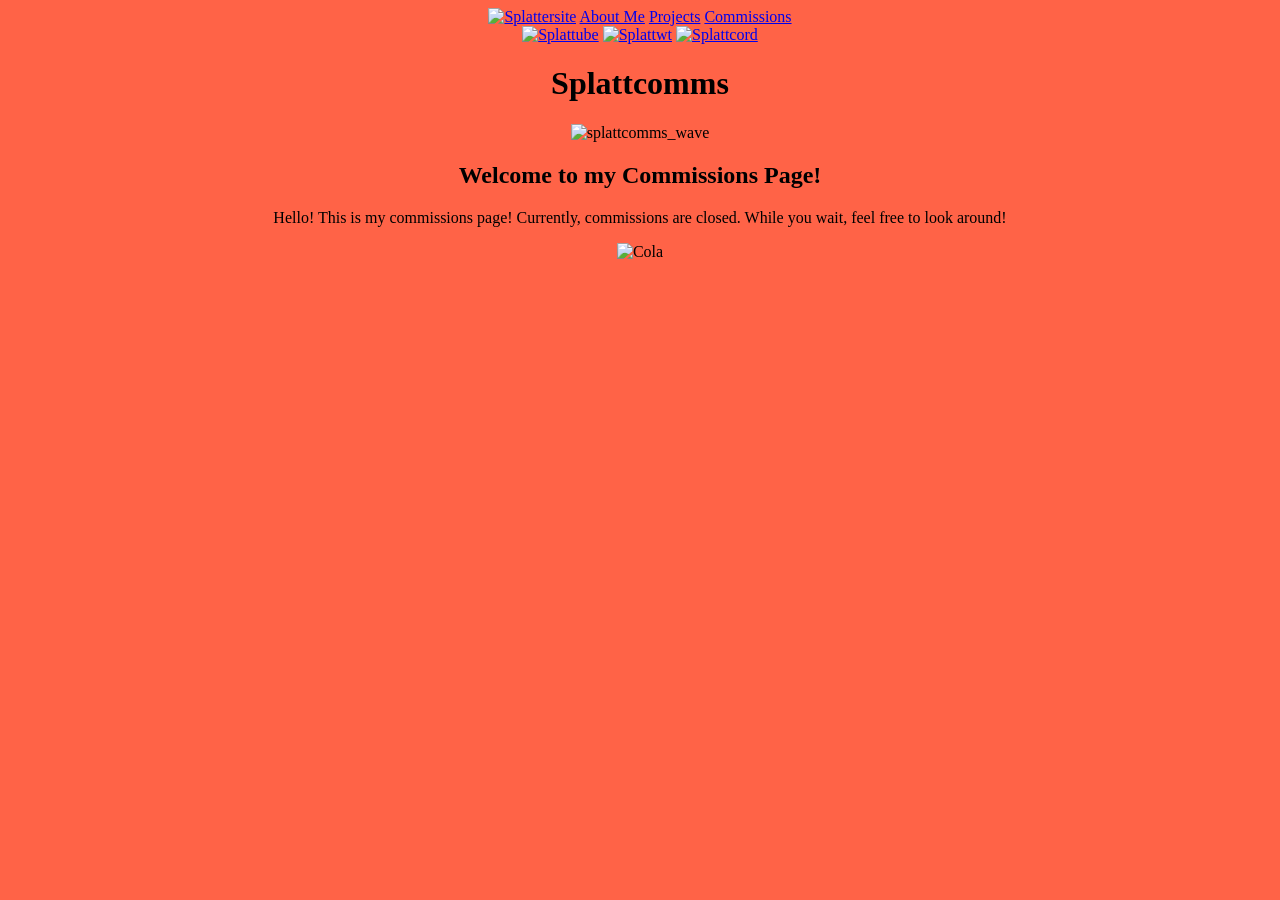
==== commissions.html @ 08ecee02 "Add files via upload" ====
<!DOCTYPE html>

<html lang="en-US">
<head>
<title>Splatt's Commission Page</title>
<link rel="shortcut icon" type="image/x-icon" href="./img/penicon.png">
<link rel="stylesheet" href="./css/styles.css">
</head>

<body style="text-align:center;background-color:#ff6347">
<div id="topmenu">
  <div class="menu-left">
    <a href="index.html">
    <img id="splatthome" src="./img/splattlogo.png" alt="Splattersite"></a>
    <a href="index.html#bio">About Me</a>
    <a href="index.html#projects">Projects</a>
    <a href="commissions.html">Commissions</a>
  </div>

  <div class="menu-right">
    <a href="https://www.youtube.com/@Splattercup" target="_blank">
    <img id="splattube" src="./img/splattube.png" alt="Splattube"></a>
    <a href="https://www.twitter.com/Splattercup" target="_blank">
    <img id="splattwt" src="./img/splattwt.png" alt="Splattwt"></a>
    <a href="games.html" target="_blank">
    <img id="splattcord" src="./img/splattcord.png" alt="Splattcord"></a>
  </div>
</div>

<div class="page-content">

  <h1 id="title">Splattcomms</h1>

    <div class="classic_box">
      <img src="./img/splattcomms_wave.png" alt="splattcomms_wave" width = "400">
      <h2>Welcome to my Commissions Page!</h2>
      <p>Hello! This is my commissions page! Currently, commissions are closed. While you wait, feel free to look around!</p>
    </div>

  <img src="./img/colaart.png" alt="Cola">

</div>

<script src="./js/scripts.js"></script>
</body>
</html>
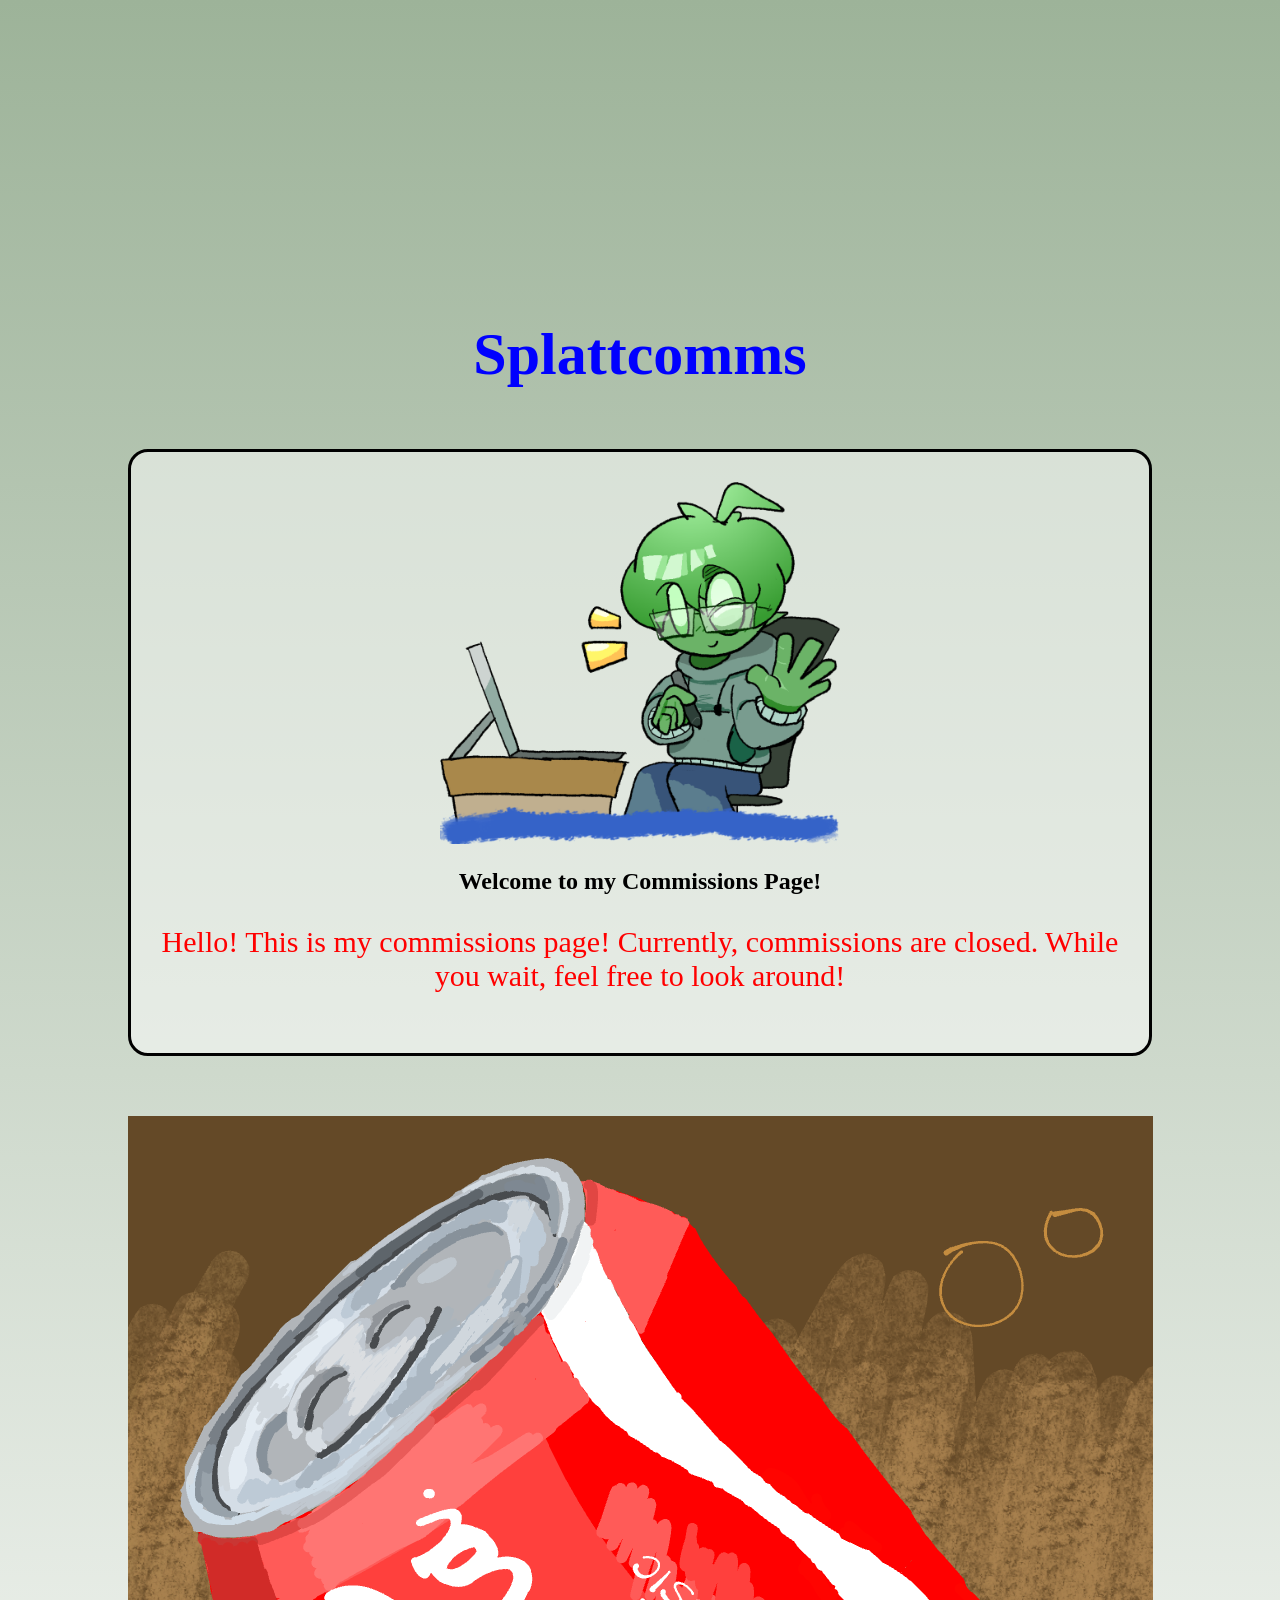
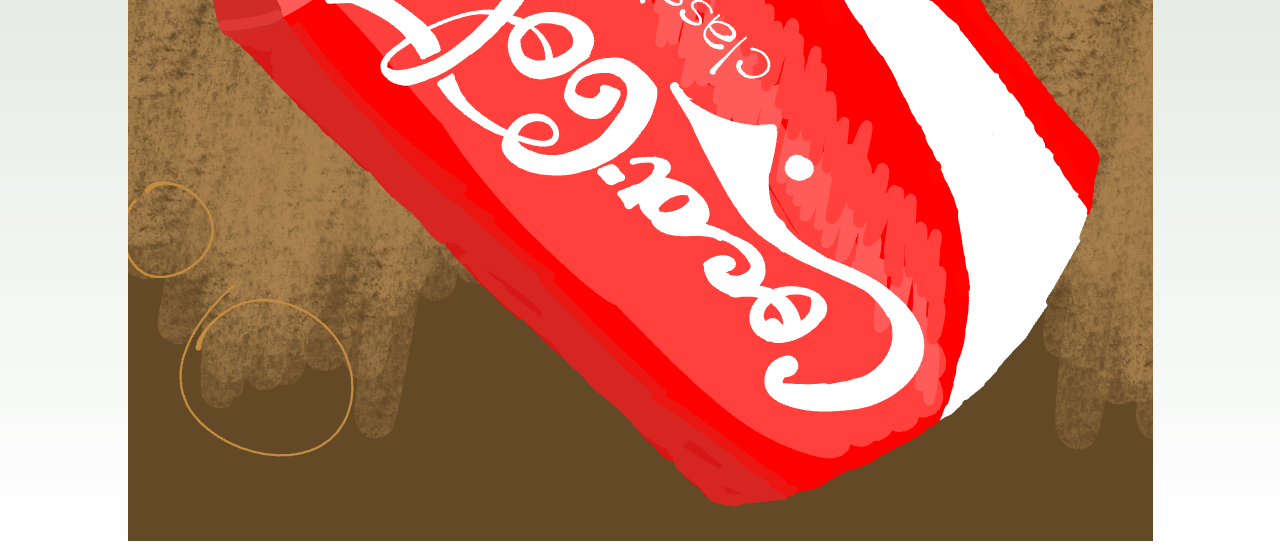
==== commit b7ddd4f5: "Update commissions.html" ====
--- a/commissions.html
+++ b/commissions.html
@@ -4,7 +4,7 @@
 <head>
 <title>Splatt's Commission Page</title>
 <link rel="shortcut icon" type="image/x-icon" href="./img/penicon.png">
-<link rel="stylesheet" href="./css/styles.css">
+<link rel="stylesheet" href="./styles.css">
 </head>
 
 <body style="text-align:center;background-color:#ff6347">
@@ -41,6 +41,6 @@
 
 </div>
 
-<script src="./js/scripts.js"></script>
+<script src="./scripts.js"></script>
 </body>
-</html>+</html>
--- a/styles.css
+++ b/styles.css
@@ -0,0 +1,386 @@
+/*body stats*/
+body {
+  margin: 0;
+  background: linear-gradient(#9db399, #ffffff);
+}
+
+/* everything except the top menu fades between pages */
+body::after {
+  content: "";
+  display: block;
+}
+
+.page-content {
+  opacity: 0;
+  animation: pageFadeIn 0.4s ease forwards;
+}
+
+.page-content.page-leaving {
+  opacity: 0;
+  animation: none;
+}
+
+@keyframes pageFadeIn {
+  from {
+    opacity: 0;
+  }
+
+  to {
+    opacity: 1;
+  }
+}
+html {
+    scroll-behavior: smooth;
+}
+
+h1 {
+  color: blue;
+  text-align: center;
+  font-size: 60px;
+}
+
+p {
+  color: red;
+  font-size: 30px;
+}
+
+/* automatic Link Layout */
+a:link {
+  color: blue;
+  background-color: transparent;
+  text-decoration: none;
+}
+
+a:visited {
+  color: purple;
+  background-color: transparent;
+  text-decoration: none;
+}
+
+a:hover {
+  color: red;
+  background-color: transparent;
+  text-decoration: underline;
+}
+
+a:active {
+  color: yellow;
+  background-color: transparent;
+  text-decoration: underline;
+}
+
+/*spacing from top screen to title and fade*/
+#title {
+  padding-top: 280px;
+  opacity: 0;
+  animation: fadein 2s ease-in forwards;
+  transform-origin: top center;
+  transition: transform 0.3s ease;
+}
+
+#title.shrink {
+  transform: scale(0.6);
+}
+
+@keyframes fadein {
+  from {
+    opacity: 0;
+  }
+
+  to {
+    opacity: 1;
+  }
+}
+
+#topmenu {
+  /*default menu*/
+  /*display: flex;*/
+  /*align-items: center;*/
+  /*background-color: #333;*/
+
+  background-image: url("./img/topmenu_ink_shade.png");
+  background-size: cover;
+  background-position: center;
+  
+  height: 250px;
+  width: 100%;
+
+  padding-left: 10px;
+  padding-right: 30px;
+  padding-top: 15px;
+  box-sizing: border-box;
+  
+  position: fixed;
+  top: -250px;
+  display: flex;
+  justify-content: space-between;
+  align-items: flex-start;
+
+  transition: top 0.3s;
+
+  z-index: 1000;
+}
+
+/* left and right topmenu groups */
+.menu-left,
+.menu-right {
+  display: flex;
+  align-items: flex-start;
+  gap: 20px;
+}
+
+.menu-right {
+  margin-left: auto;
+}
+
+/* The links inside topmenu bar */
+#topmenu a {
+  display: block;
+  color: black;
+  text-align: center;
+  padding: 28px 32px;
+  text-decoration: none;
+  font-size: 20px;
+  transition: 0.2s linear; 
+}
+
+/* boxes around the three text links */
+#topmenu .menu-left a:not(:first-child) {
+  background-color: rgba(255, 255, 255, 0.5);
+  border: 2px solid black;
+  border-radius: 15px;
+  padding: 12px 20px;
+  transition: 
+    transform 0.2s, 
+    background-color 0.2s, 
+box-shadow 0.2s;
+}
+
+/* hover */
+#topmenu .menu-left a:not(:first-child):hover {
+  transform: translateY(-5px);
+  background-color: rgba(255, 255, 255, 0.8);
+  box-shadow: inset 0 0 20px white;
+  text-decoration: none;
+}
+
+/* click */
+#topmenu .menu-left a:not(:first-child):active {
+  transform: translateY(2px);
+  background-color: rgba(100, 200, 100, 0.8);
+}
+
+#topmenu .menu-left a:first-child:hover {
+  background-color: transparent;
+}
+
+/* splatt logo */
+
+#topmenu .menu-left a:first-child {
+  padding: 0;
+}
+
+#topmenu .menu-left a:first-child img {
+  display: block;
+  width: 240px;
+  height: auto;
+
+  /* animation for actions below */
+  transition: transform 0.2s ease;
+}
+
+/* hover */
+#topmenu .menu-left a:first-child:hover img {
+  content: url("../img/splattlogohover.png");
+  transform: translateY(-5px);
+}
+
+/* while clicking */
+#topmenu .menu-left a:first-child:active img {
+  content: url("../img/splattlogoclicked.png");
+  transform: translateY(2px) scale(0.95);
+}
+/* logo stash */
+/* youtube */
+#topmenu a:has(#splattube):hover img { 
+content: url("../img/splattubehover.png"); 
+} 
+
+#topmenu a:has(#splattube):active img { 
+content: url("../img/splattubeclicked.png"); 
+transform: scale(0.8); 
+} 
+
+/* discord */ 
+#topmenu a:has(#splattcord):hover img { 
+content: url("../img/splattcordhover.png"); 
+} 
+
+#topmenu a:has(#splattcord):active img { 
+content: url("../img/splattcordclicked.png"); 
+transform: scale(0.8); 
+} 
+
+/* twitter */ 
+#topmenu a:has(#splattwt):hover img { 
+content: url("../img/splattwthover.png"); 
+} 
+
+#topmenu a:has(#splattwt):active img { content: url("../img/splattwtclick.png"); transform: scale(0.8); }
+
+/* logos topmenu */
+
+#splattube, 
+#splattwt, 
+#splattcord { 
+display: block; 
+height: 50px; 
+width: auto; 
+
+transition: transform 0.2s; 
+} 
+
+/* icon hover */ 
+#topmenu a:has(#splattube):hover, 
+#topmenu a:has(#splattwt):hover, 
+#topmenu a:has(#splattcord):hover { 
+  transform: translateY(-8px); 
+  background-color: rgba(255, 255, 255, 0.8); 
+  box-shadow: inset 0 0 50px white; 
+}
+
+/* boxes around logos */
+#topmenu a:has(#splattube),
+#topmenu a:has(#splattwt),
+#topmenu a:has(#splattcord) {
+  background-color: rgba(255, 255, 255, 0.5);
+  border: 2px solid black;
+  border-radius: 15px;
+  padding: 6px;
+  transition: 
+    transform 0.2s, 
+    background-color 0.2s, 
+    box-shadow 0.2s;
+}
+
+/* boxes outside of topmenu */
+
+/* one large box containing all three icons */ 
+.socialcontainer { 
+  display: inline-flex; 
+  align-items: center; 
+  justify-content: center; 
+  gap: 15px; 
+
+  background-color: rgba(255, 255, 255, 0.5); 
+  border: 2px solid black; 
+  border-radius: 15px; 
+  padding: 15px; 
+}
+
+/* individual icon boxes */
+.socialcontainer .socialbox {
+  display: flex;
+  align-items: center;
+  justify-content: center;
+
+  background-color: rgba(255, 255, 255, 0.5);
+  border: 2px solid black;
+  border-radius: 15px;
+
+  padding: 5px; 
+  margin: 0;
+
+  transition: 
+    transform 0.2s, 
+    background-color 0.2s, 
+    box-shadow 0.2s;
+}
+
+.socialcontainer .socialbox img {
+  display: block;
+  height: 75px;
+  width: auto;
+}
+
+.socialcontainer .socialbox:hover {
+  transform: translateY(-8px);
+  background-color: rgba(255, 255, 255, 0.8);
+  box-shadow: inset 0 0 50px white;
+
+  text-decoration: none;
+}
+
+/* youtube hover/click */ 
+.socialcontainer .socialbox:has(img[alt="YouTube"]):hover img { 
+content: url("../img/splattubehover.png"); 
+transition: transform 0.2s; 
+} 
+
+.socialcontainer .socialbox:has(img[alt="YouTube"]):active img { 
+content: url("../img/splattubeclicked.png"); 
+transform: scale(0.8); 
+transition: transform 0.2s;
+} 
+
+/* discord hover/click */ 
+.socialcontainer .socialbox:has(img[alt="Discord"]):hover img { 
+content: url("../img/splattcordhover.png"); 
+transition: transform 0.2s;
+} 
+
+.socialcontainer .socialbox:has(img[alt="Discord"]):active img { content: url("../img/splattcordclicked.png"); 
+transform: scale(0.8);
+transition: transform 0.2s; 
+} 
+
+/* twitter */ 
+.socialcontainer .socialbox:has(img[alt="Twitter"]):hover img { 
+content: url("../img/splattwthover.png");
+transition: transform 0.2s; 
+} 
+
+.socialcontainer .socialbox:has(img[alt="Twitter"]):active img { content: url("../img/splattwtclick.png"); transform: scale(0.8); 
+transition: transform 0.2s;
+}
+
+.classic_box
+{
+  width: 80%;
+  margin: 60px auto;
+  padding: 30px;
+  border: 3px solid black;
+  border-radius: 20px;
+  background-color: rgba(255, 255, 255, 0.5);
+  box-sizing: border-box;
+}
+
+
+/* the bottommenu bar */
+#bottommenu {
+  overflow: hidden;
+  background-color: #333;
+  width: 100%;
+}
+
+/* the links inside bottommenu bar */
+#bottommenu a {
+  float: left;
+  display: block;
+  color: #f2f2f2;
+  text-align: center;
+  padding: 28px 32px;
+  text-decoration: none;
+  font-size: 17px;
+}
+
+/* background change when mouse is on */
+#bottommenu a:hover {
+  background-color: #ddd;
+  color: black;
+}
+
+#bottommenu a:active {
+  Background-color: green;
+  color: white;
+}
